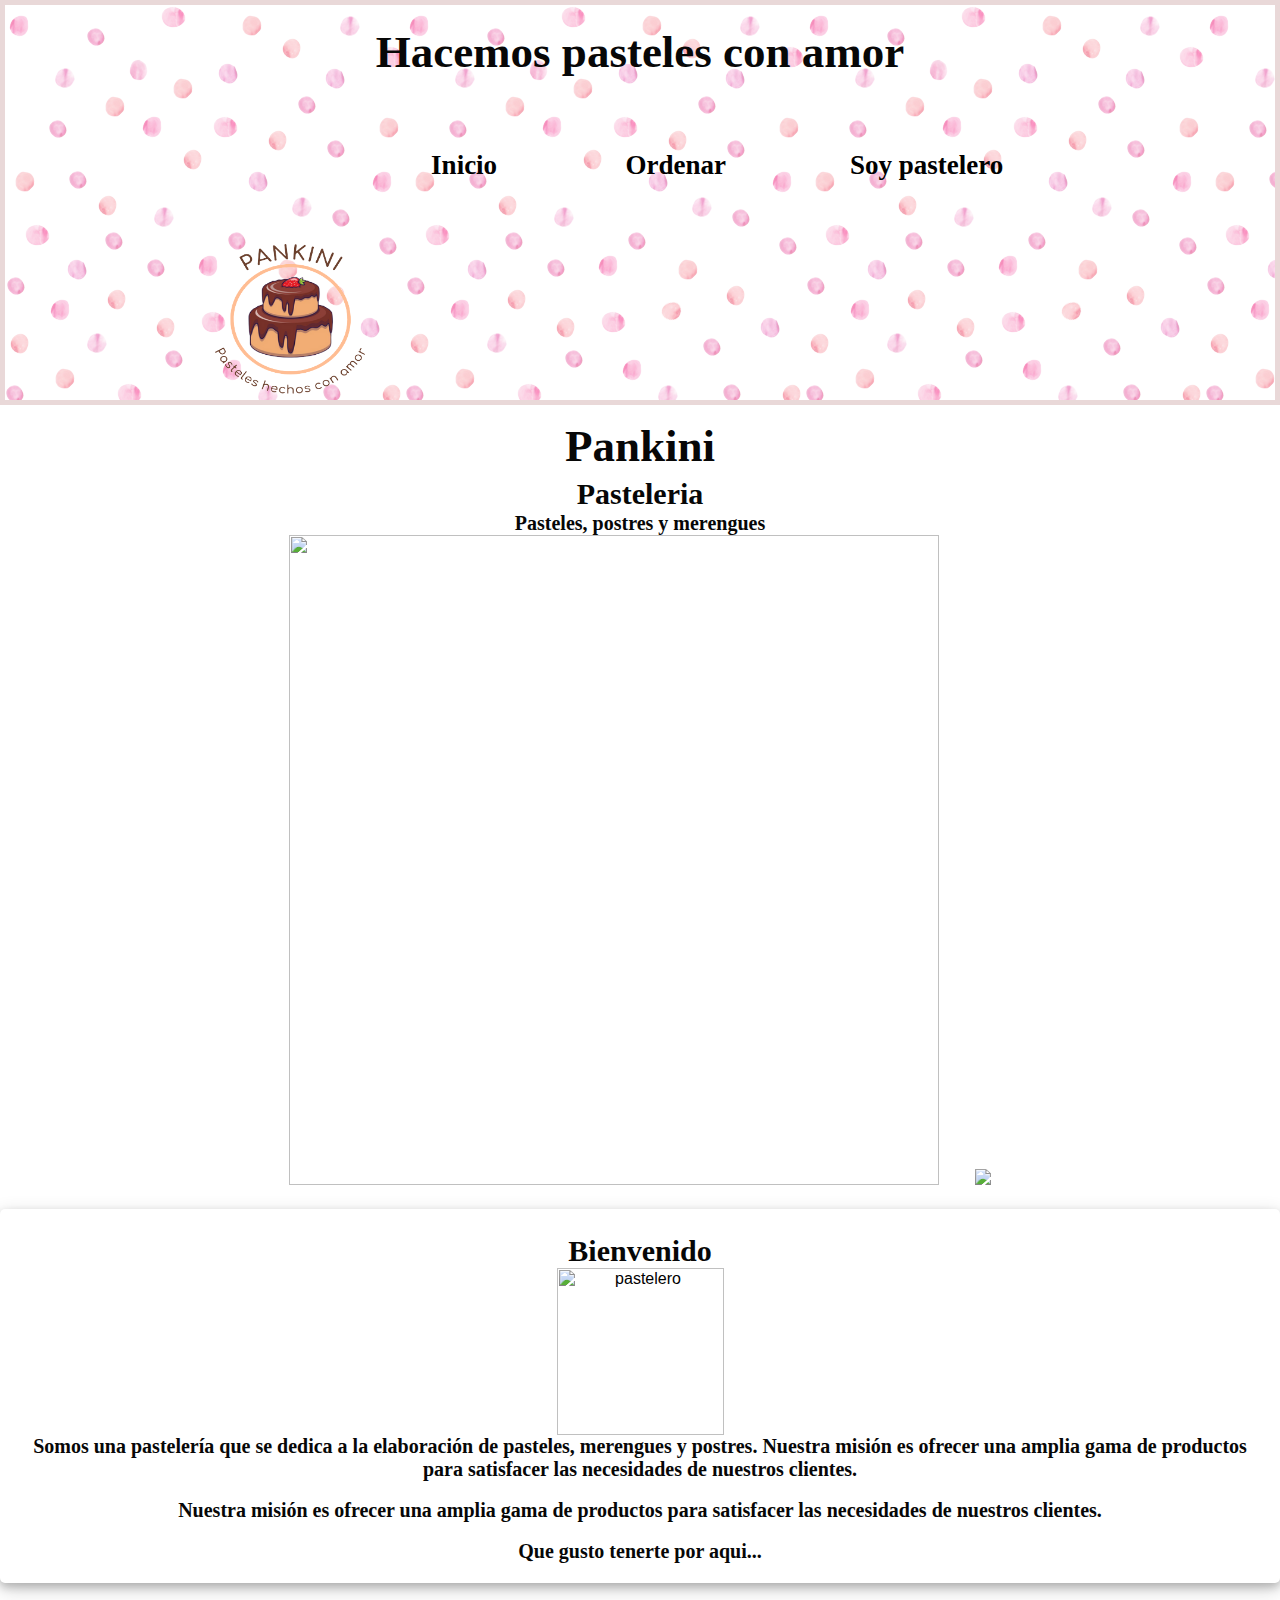
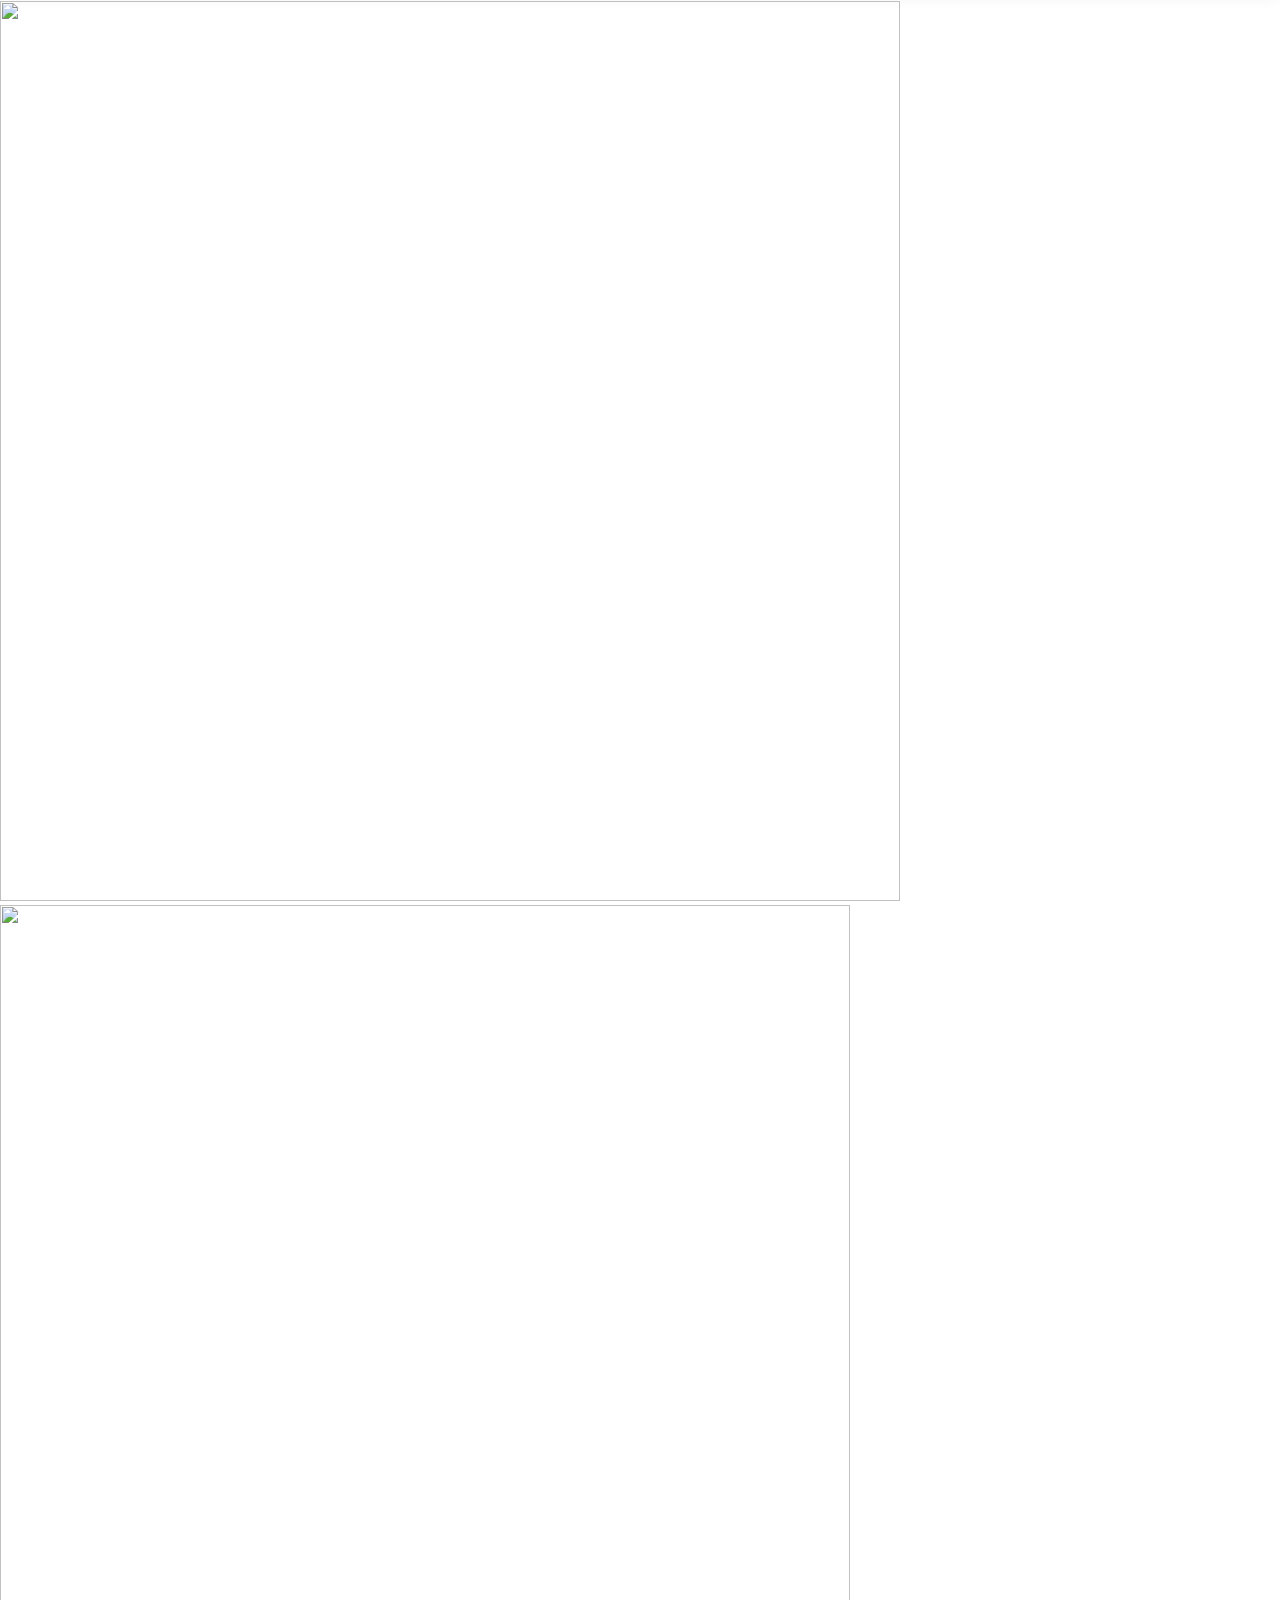
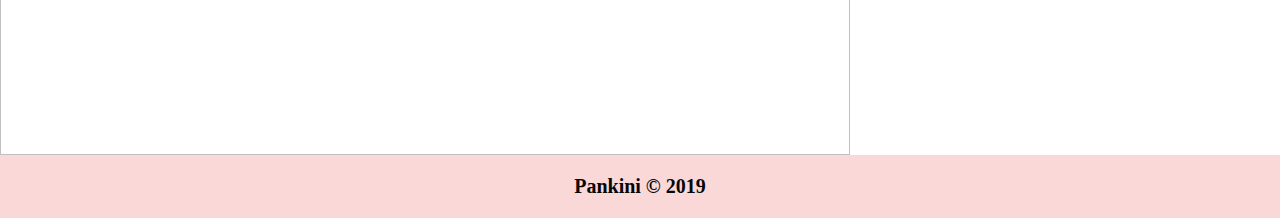
==== HTML/Pateleria/index.html @ 4b4628ff "Add files via upload" ====
<html>
<!--- Pagina web de una pasteleria-->
<head>
    <meta charset="utf-8">
    <meta name="viewport" content="width=device-width, initial-scale=1.0">
    <title>Pankini</title>
    <link rel="stylesheet" href="assets/bootstrap/css/bootstrap.min.css">
    <style>
        title {
            font-size: 30px;
            
        }
        h1{
            color: rgb(7, 7, 7);
            text-align: center;
            font-size: 45px;
            font-family: 'Lobster', cursive;
            margin-top: 15px;
            font-weight: bold;
        }
        h2{
            color: rgb(7, 7, 7);
            text-align: center;
            font-size: 30px;
            font-family: 'Lobster', cursive;
            margin-top: 5px;
        }
        h3{
            color: rgb(7, 7, 7);
            text-align: center;
            font-size: 20px;
            font-family: 'Lobster', cursive;
            margin-top: 1px;
        }
        * {
            margin: 0;
            padding: 0;
        }   
        .container{
            background-image: url(images/backNav.png) ;
            padding: 1px;

        }
        nav{
            background-color: #f2f2f200;
            padding: 1.5px;
            text-align: center;
        }
        li{
            display: ruby-text;
            margin: 62px;
            font-size: 36px;
            font-family: 'Lobster', cursive;
            font-weight: bold;
            color: rgb(20, 20, 20);
        }
        body{
            background-color: #ffffff;
            font-family: Arial, Helvetica, sans-serif;
        }
        .row{
            margin-top: 20px;
        }
        .col-md-4{
            background-color: #ffffff;
            padding: 20px;
            border-radius: 5px;
            box-shadow: 0 4px 8px 0 rgba(0, 0, 0, 0.2), 0 6px 20px 0 rgba(0, 0, 0, 0.19);
        }
        footer{
            background-color: #fafafa;
            padding: 20px;
            text-align: center;
        }
        image{
            width: 100%;
            height: auto;
            opacity: calc(0.1 - 0.1 * (100vw - 320px) / (960 - 320));
        }
        p{
            font-size: 20px;
            font-family: 'Lobster', cursive;
            font-weight: bold;
            color: rgb(7, 7, 7);
            text-align: center;
            text-decoration: dotted;
        }
        div {
            margin: 0;
            padding: 0;

        }
        body{
            background-image: url("https://gdj-inr5u0ip5pewom.stackpathdns.com/wp-content/uploads/2011/03/background-pattern-design-54.jpg");
            font-family: Arial, Helvetica, sans-serif;
        }
        footer{
            background-color: #fad8d8;
            padding: 20px;
            text-align: center;
        }
        header{
            background-color: #e9d8d8;
            padding: 5px;
            text-align: center;
        }
        a {
            color: #000000;
            text-decoration: none;
            font-family: Cambria, Cochin, Georgia, Times, 'Times New Roman', serif;
            font-size: 27px;
        }
    </style>
</head>
<body>
    <!--- Header -->
    <header>
        <div class="container">
            <div class="row">
                <div class="col-md-12">
                    <h1>Hacemos pasteles con amor</h1>
                <div class="col-md-12">
                    <nav>
                        <ul>
                            <img src="images/logo pankini.png" alt="logo" width="150px" height="150px" >
                            <li><a href="index.html">Inicio</a></li>
                            <li><a href="cliente.html">Ordenar</a></li>
                            <li><a href="pastelero.html">Soy pastelero</a></li>
                        </ul>
                    </nav>
                </div>
            </div>
    </header>
    <!--- End Header -->
    <!--- Content -->
    <section>
        <h1> Pankini</h1>
        <h2>Pasteleria</h2>
        <h3>Pasteles, postres y merengues</h3>
        <div style="text-align:center;"><img src = "https://articulosinfoguia.s3.amazonaws.com/1784/234191536132860.jpg" width="650px"  >&nbsp;&nbsp;&nbsp;&nbsp;&nbsp;&nbsp;&nbsp;&nbsp;<img src ="https://imagenes.elpais.com/resizer/BSEa1UcgkLOWrbM4YpkGsa8gFl0=/414x0/arc-anglerfish-eu-central-1-prod-prisa.s3.amazonaws.com/public/ZDFKVDXT7FB45PQ5UJNWWN7PD4.jpg"></div>
        <div class="col-md-12" >
            <div class="row">
                <div class="col-md-4">
                    <h2>Bienvenido</h2>
                    <div style="text-align: center;"><img src="https://o.remove.bg/downloads/7a65bd92-ad9c-46c1-b0fa-c7e2afd4e2b7/lindo-pastelero-pastel-cumpleanos-ilustracion-profesion-concepto-aislado-estilo-plano-dibujos-animados_138676-1139-removebg-preview.png" alt="pastelero" width="167px" height="167px"></div>
                    <p>
                        Somos una pastelería que se dedica a la elaboración de pasteles, merengues y postres.
                        Nuestra misión es ofrecer una amplia gama de productos para satisfacer las necesidades de nuestros clientes.
                    </p><br>
                    <p>
                        Nuestra misión es ofrecer una amplia gama de productos para satisfacer las necesidades de nuestros clientes.
                    </p><br>
                    <p>Que gusto tenerte por aqui...</p>
                </div>
            </div>
        </div>
        <br>
        <div tyle="text-align: center;"><img src = "https://servinox.com.mx/blog/wp-content/uploads/2016/10/inicia-tu-pasteleria-10.png " width="900px">&nbsp;&nbsp;&nbsp;&nbsp;&nbsp;&nbsp;&nbsp;&nbsp;&nbsp;&nbsp;&nbsp;&nbsp;&nbsp;&nbsp;&nbsp;&nbsp;&nbsp;<img src = "https://soy.marketing/wp-content/uploads/2017/12/reposteria-rrss.jpg" width="850px"</div>


        
    </section>
    <!--- End Content -->
    <!--- Footer -->
    <footer>
        <p>Pankini © 2019</p>
    </footer>
    <!--- End Footer -->
</body>
</html>
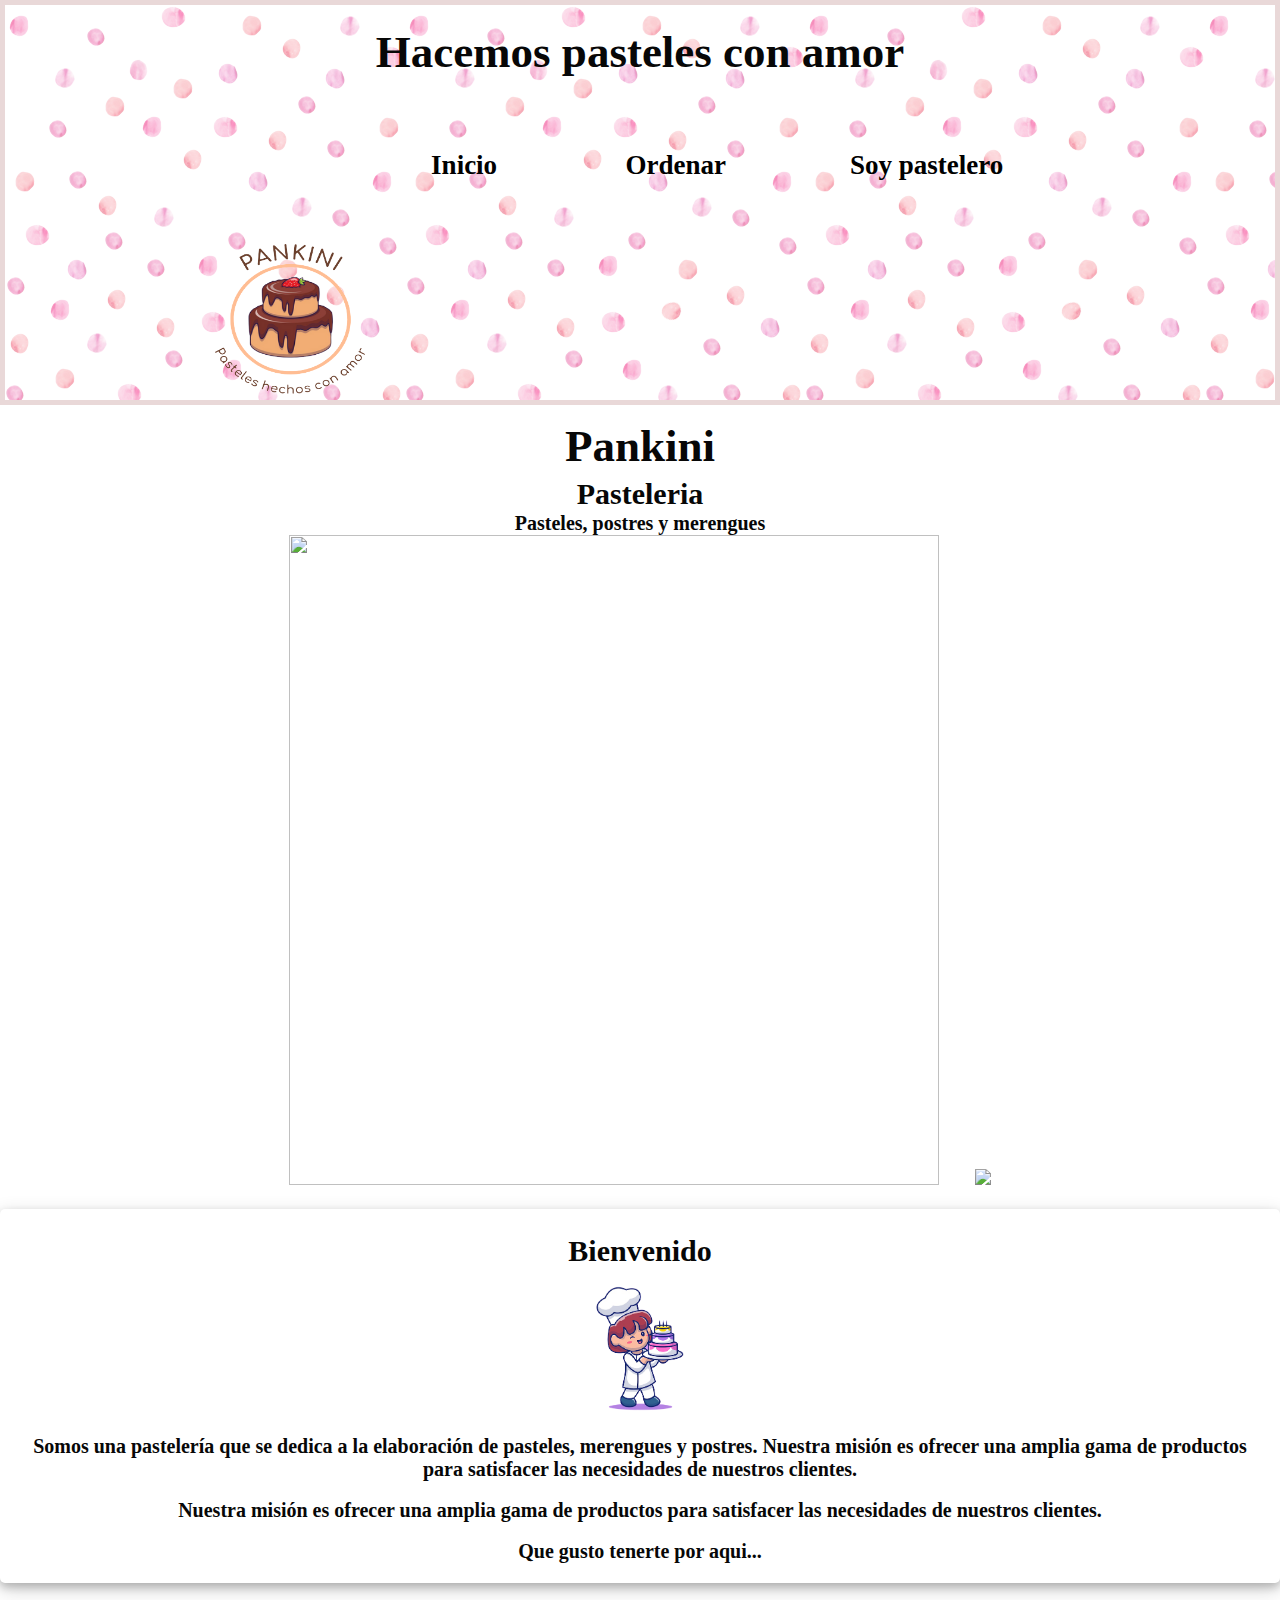
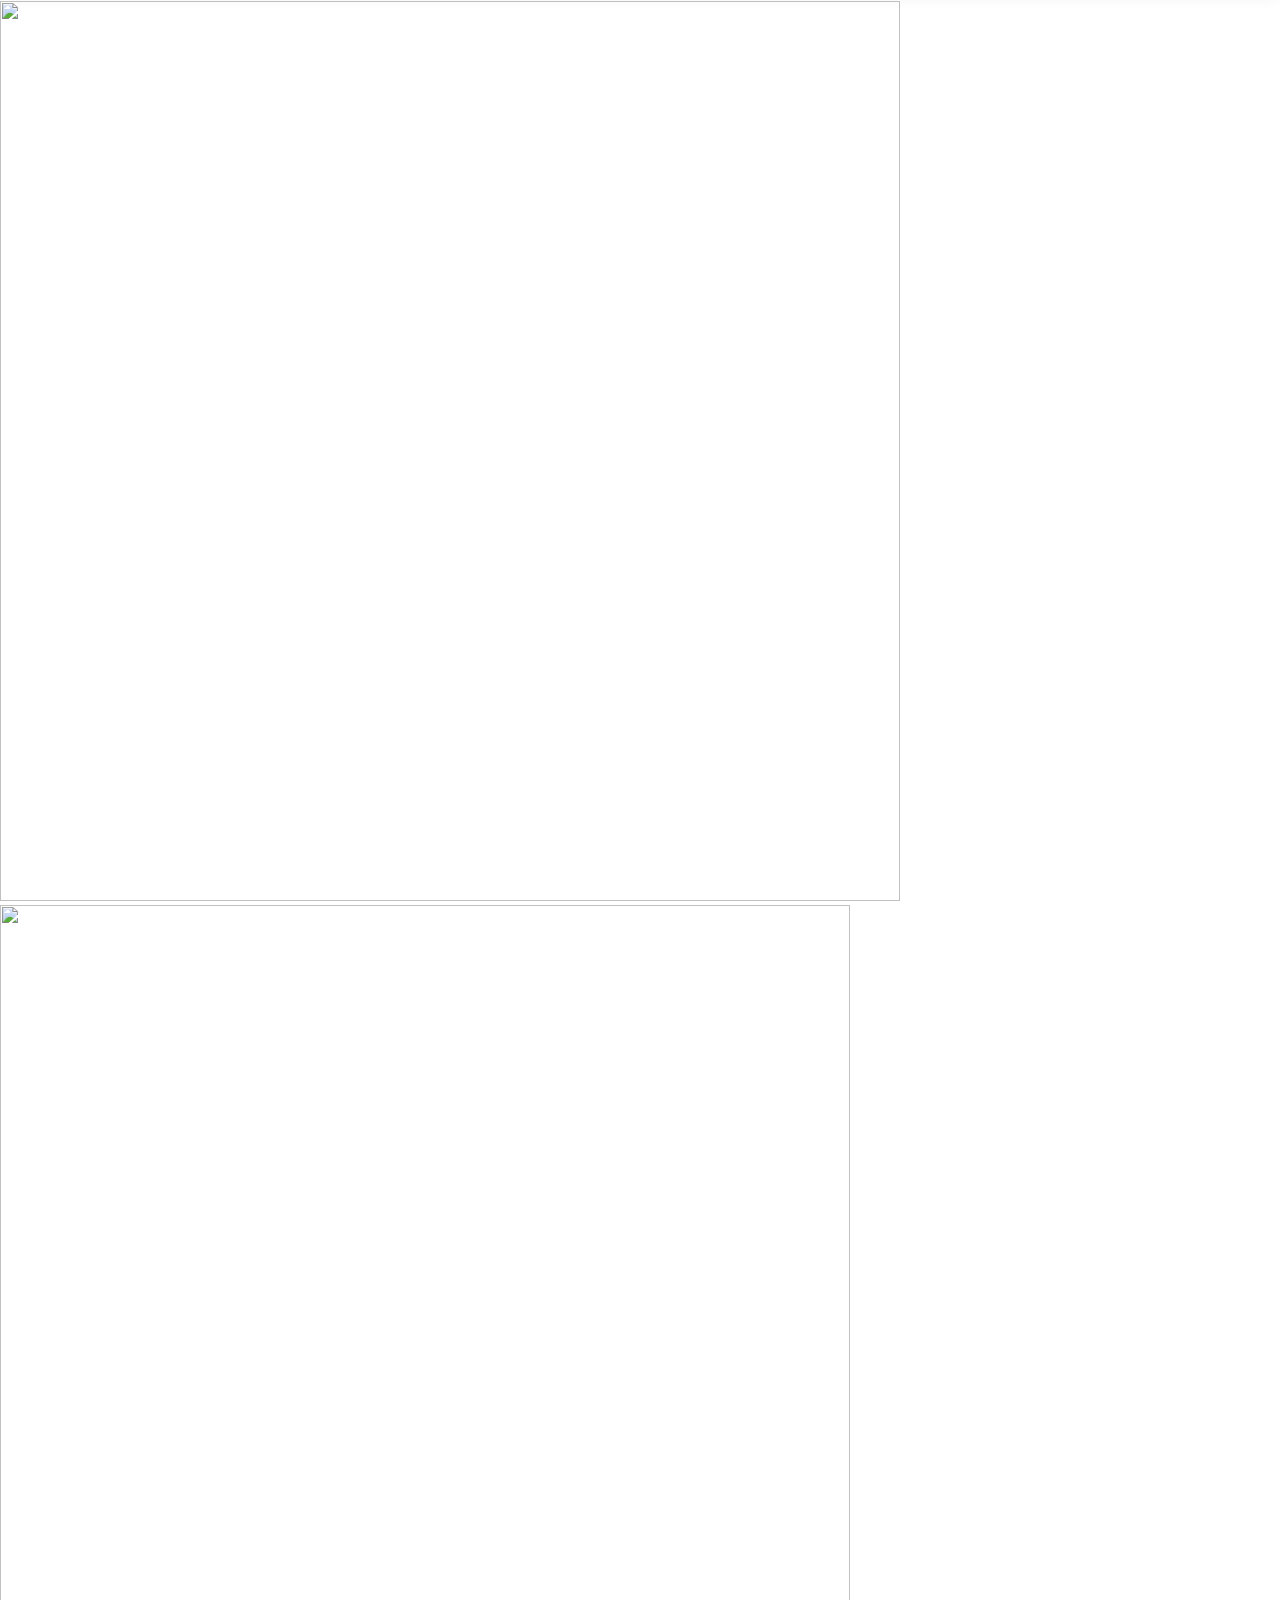
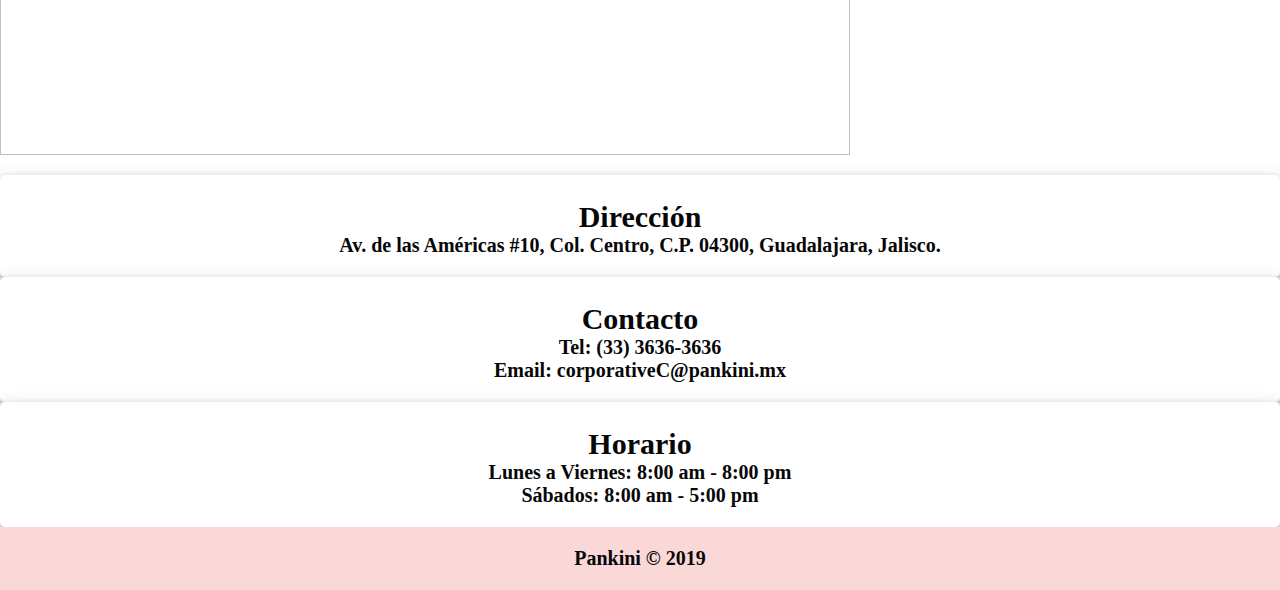
==== commit adbeebf2: "HTML" ====
--- a/HTML/Pateleria/index.html
+++ b/HTML/Pateleria/index.html
@@ -7,8 +7,7 @@
     <link rel="stylesheet" href="assets/bootstrap/css/bootstrap.min.css">
     <style>
         title {
-            font-size: 30px;
-            
+            font-size: 30px; 
         }
         h1{
             color: rgb(7, 7, 7);
@@ -113,7 +112,6 @@
     </style>
 </head>
 <body>
-    <!--- Header -->
     <header>
         <div class="container">
             <div class="row">
@@ -130,9 +128,8 @@
                     </nav>
                 </div>
             </div>
+        </div>
     </header>
-    <!--- End Header -->
-    <!--- Content -->
     <section>
         <h1> Pankini</h1>
         <h2>Pasteleria</h2>
@@ -142,7 +139,7 @@
             <div class="row">
                 <div class="col-md-4">
                     <h2>Bienvenido</h2>
-                    <div style="text-align: center;"><img src="https://o.remove.bg/downloads/7a65bd92-ad9c-46c1-b0fa-c7e2afd4e2b7/lindo-pastelero-pastel-cumpleanos-ilustracion-profesion-concepto-aislado-estilo-plano-dibujos-animados_138676-1139-removebg-preview.png" alt="pastelero" width="167px" height="167px"></div>
+                    <div style="text-align: center;"><img src="images/pastelero.png" alt="pastelero" width="167px" height="167px"></div>
                     <p>
                         Somos una pastelería que se dedica a la elaboración de pasteles, merengues y postres.
                         Nuestra misión es ofrecer una amplia gama de productos para satisfacer las necesidades de nuestros clientes.
@@ -156,15 +153,39 @@
         </div>
         <br>
         <div tyle="text-align: center;"><img src = "https://servinox.com.mx/blog/wp-content/uploads/2016/10/inicia-tu-pasteleria-10.png " width="900px">&nbsp;&nbsp;&nbsp;&nbsp;&nbsp;&nbsp;&nbsp;&nbsp;&nbsp;&nbsp;&nbsp;&nbsp;&nbsp;&nbsp;&nbsp;&nbsp;&nbsp;<img src = "https://soy.marketing/wp-content/uploads/2017/12/reposteria-rrss.jpg" width="850px"</div>
-
-
-        
     </section>
-    <!--- End Content -->
-    <!--- Footer -->
+    <section>
+        <!--Direccion de la pasteleria-->
+        <div class="col-md-12">
+            <div class="row">
+                <div class="col-md-4">
+                    <h2>Dirección</h2>
+                    <p>
+                        Av. de las Américas #10, Col. Centro, C.P. 04300, Guadalajara, Jalisco.
+                    </p>
+                </div>
+                <div class="col-md-4">
+                    <h2>Contacto</h2>
+                    <p>
+                        Tel: (33) 3636-3636
+                    </p>
+                    <p>
+                        Email: corporativeC@pankini.mx
+                    </p>
+                </div>
+                <div class="col-md-4">
+                    <h2>Horario</h2>
+                    <p>
+                        Lunes a Viernes: 8:00 am - 8:00 pm
+                    </p>
+                    <p>
+                        Sábados: 8:00 am - 5:00 pm
+                    </p>
+                </div>
+            </div>
+    </section>
     <footer>
         <p>Pankini © 2019</p>
     </footer>
-    <!--- End Footer -->
 </body>
 </html>
